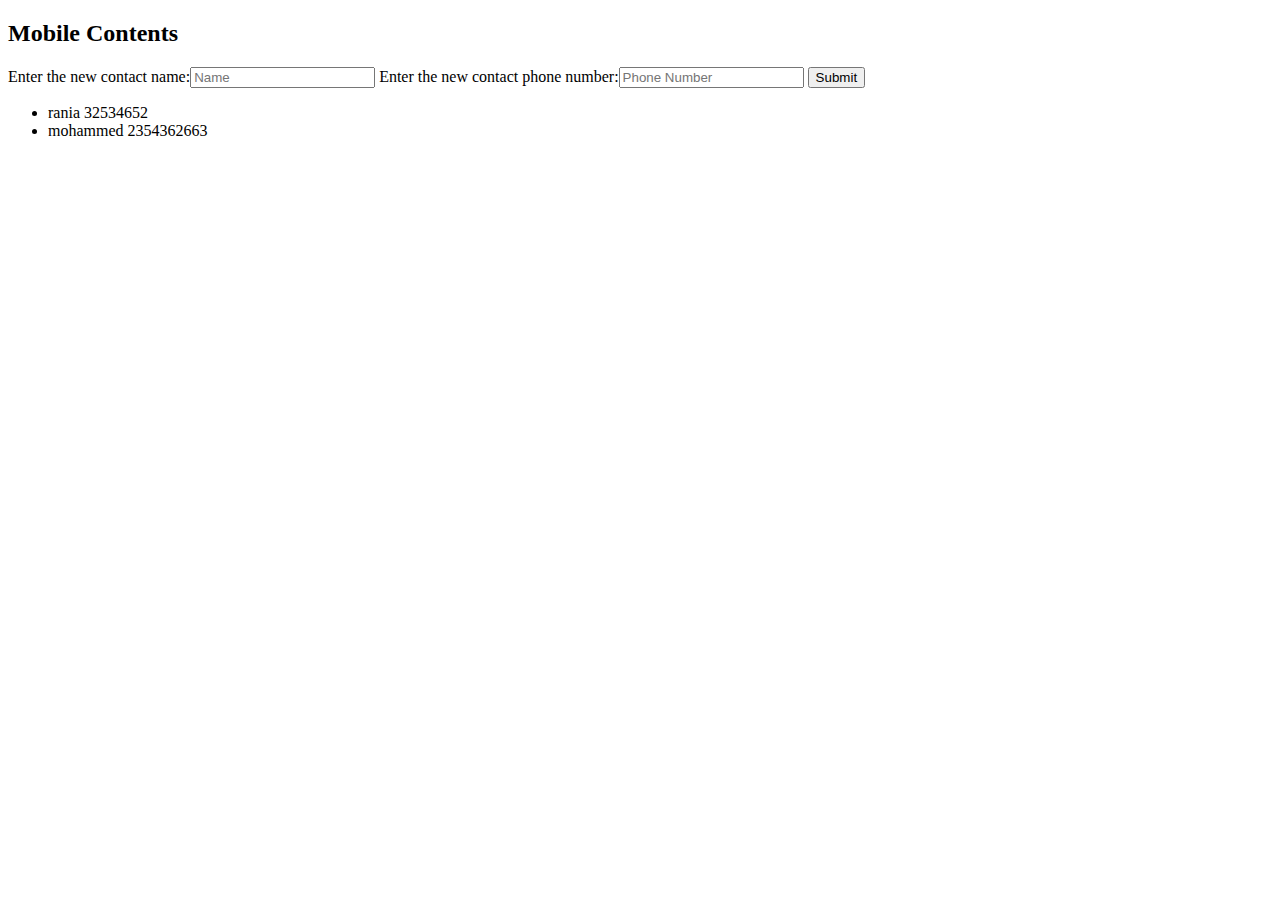
==== index.html @ 74fd1235 "started the project" ====
<!DOCTYPE html>
    <head>
        <title>Mobile Contacts</title>
    </head>
    <body>

        <h2 id="header">Mobile Contents</h2>
        <form onsubmit="addContact(event)" id="addContactForm">
            Enter the new contact name:<input id="addName" type="text" placeholder="Name" name="name" />
            Enter the new contact phone number:<input id="addPhone" type="number" placeholder="Phone Number" name="phone"/>
            <input type="submit" />
        </form>
        <div id="listContainer">
        <ul id="contactList">

        </ul>
        </div>
      
        <script src="myScript.js"></script>
    </body>
        
</html>
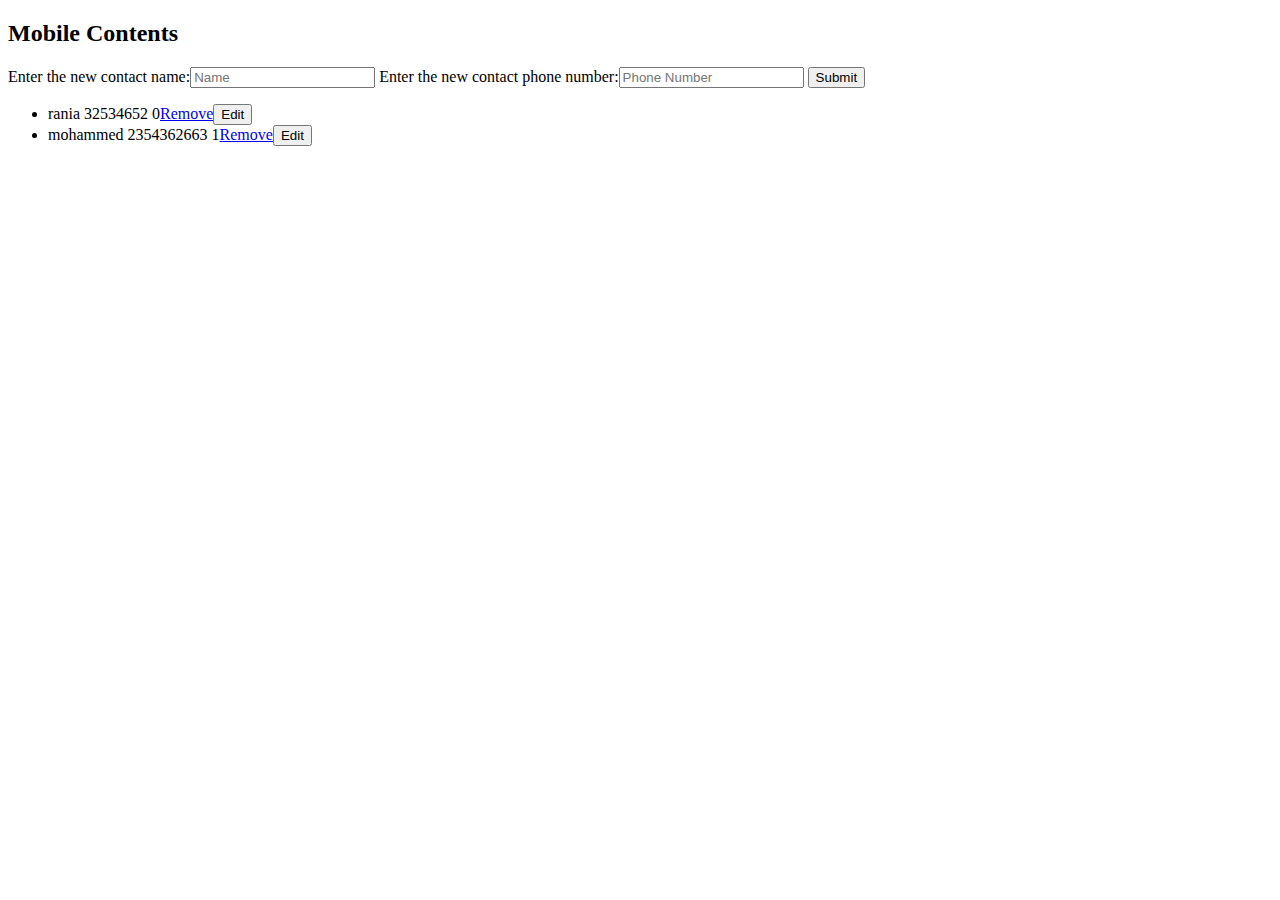
==== commit c2c10bf3: "working on edit function" ====
--- a/index.html
+++ b/index.html
@@ -15,6 +15,14 @@
 
         </ul>
         </div>
+        <div id="editBlock" style="display:none;">
+            <span id="closeEdit">X</span>
+            <form  id="editContactForm">
+                Enter the new contact name:<input id="addNewName" type="text" placeholder="Name" name="name" />
+                Enter the new contact phone number:<input id="addNewPhone" type="number" placeholder="Phone Number" name="phone"/>
+                <input type="submit" />
+            </form>
+        </div>
       
         <script src="myScript.js"></script>
     </body>
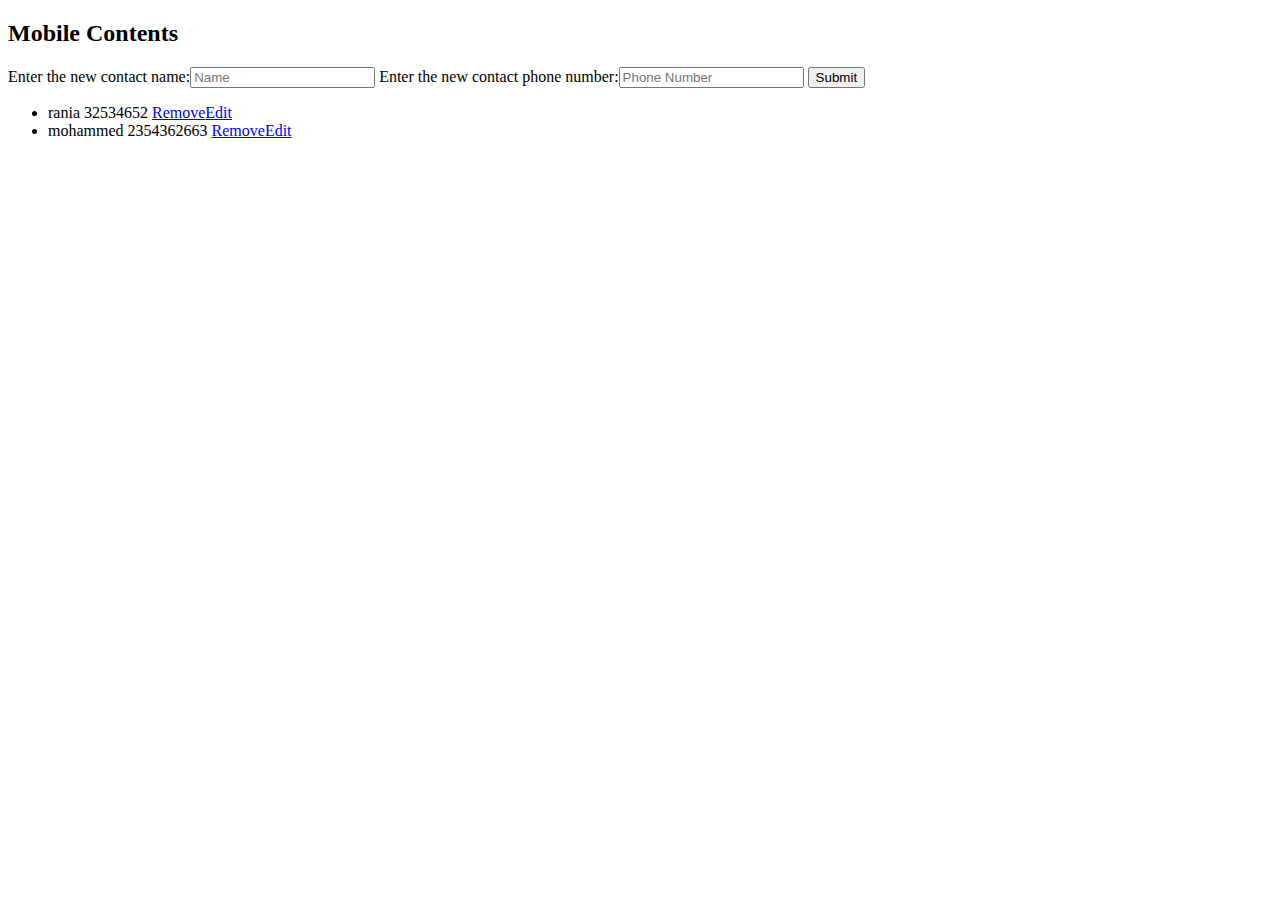
==== commit 8360ebf1: "changing whole edit function" ====
--- a/index.html
+++ b/index.html
@@ -17,7 +17,7 @@
         </div>
         <div id="editBlock" style="display:none;">
             <span id="closeEdit">X</span>
-            <form  id="editContactForm">
+            <form  onsubmit="editContactList(event)" id="editContactForm">
                 Enter the new contact name:<input id="addNewName" type="text" placeholder="Name" name="name" />
                 Enter the new contact phone number:<input id="addNewPhone" type="number" placeholder="Phone Number" name="phone"/>
                 <input type="submit" />
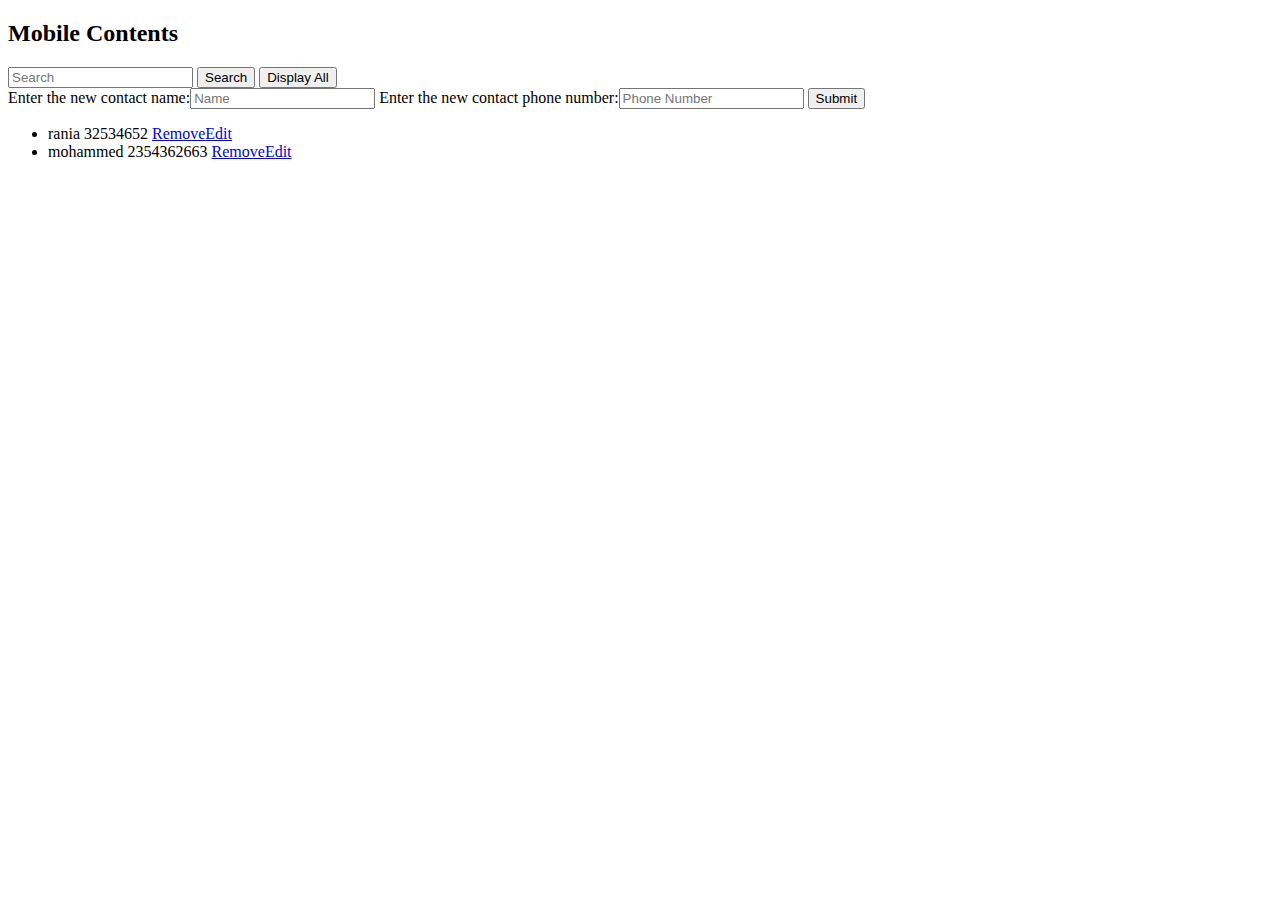
==== commit afce3836: "search function is added" ====
--- a/index.html
+++ b/index.html
@@ -5,6 +5,11 @@
     <body>
 
         <h2 id="header">Mobile Contents</h2>
+        
+            <input id="search" type="search" placeholder="Search" name="search">
+            <button type="submit" onclick="searchContactList(event)">Search</button>
+            <button type="submit" onclick="displayList(contacts)">Display All</button>
+        
         <form onsubmit="addContact(event)" id="addContactForm">
             Enter the new contact name:<input id="addName" type="text" placeholder="Name" name="name" />
             Enter the new contact phone number:<input id="addPhone" type="number" placeholder="Phone Number" name="phone"/>
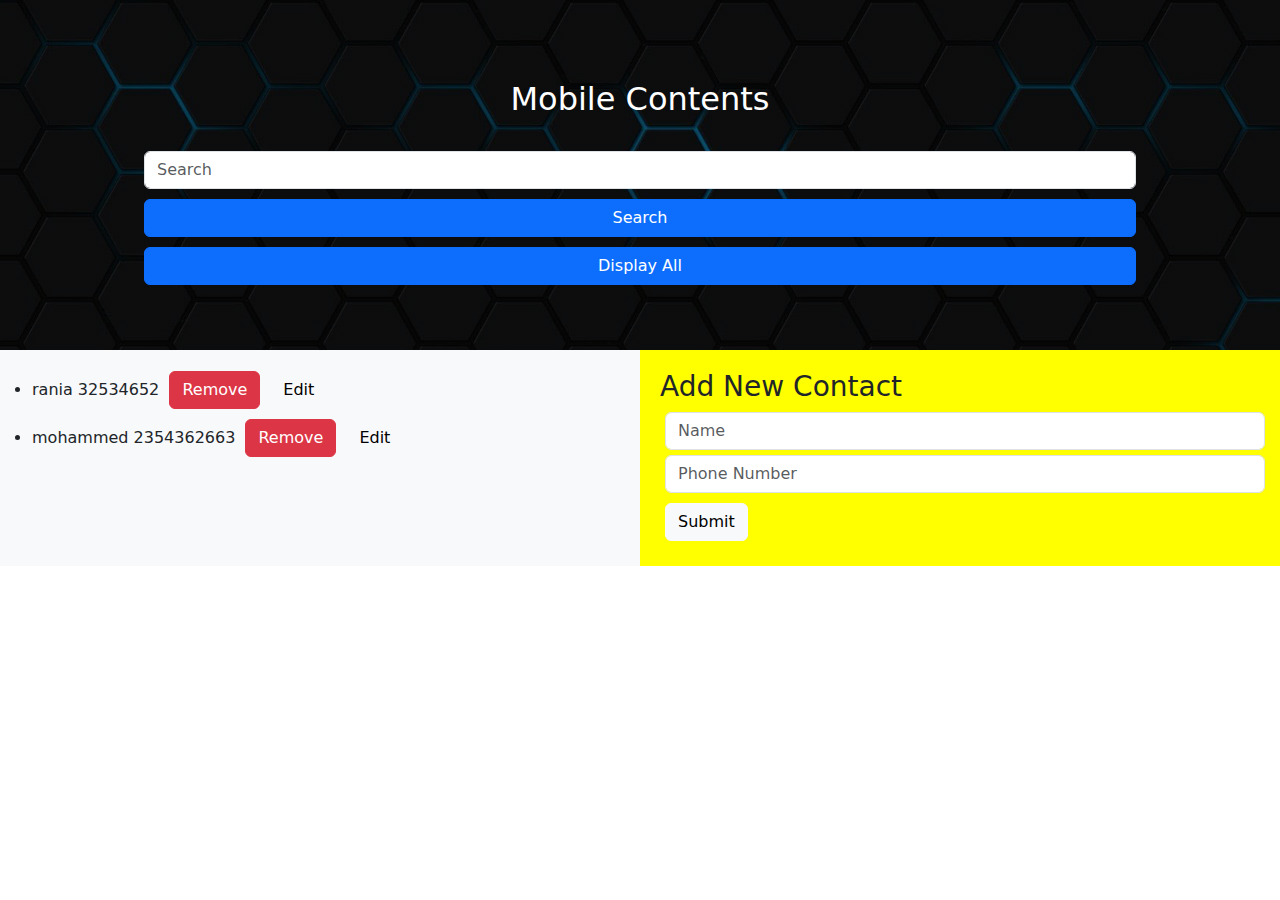
==== commit 10ef7c79: "added some styles" ====
--- a/index.html
+++ b/index.html
@@ -1,21 +1,32 @@
 <!DOCTYPE html>
     <head>
+        <meta name="viewport" content="width=device-width, initial-scale=1">
         <title>Mobile Contacts</title>
+        <link rel="stylesheet" href="style.css" >
+        <link href="https://cdn.jsdelivr.net/npm/bootstrap@5.1.3/dist/css/bootstrap.min.css" rel="stylesheet">
+        <script src="https://cdn.jsdelivr.net/npm/bootstrap@5.1.3/dist/js/bootstrap.bundle.min.js"></script>
     </head>
     <body>
+        <div class="container-fluid" >
 
-        <h2 id="header">Mobile Contents</h2>
+        <div id="header">
+            <h2 id="header" >Mobile Contents</h2>
         
-            <input id="search" type="search" placeholder="Search" name="search">
-            <button type="submit" onclick="searchContactList(event)">Search</button>
-            <button type="submit" onclick="displayList(contacts)">Display All</button>
+            <input class="form-control" id="search" type="search" placeholder="Search" name="search">
+            <button type="submit" class="btn btn-primary" onclick="searchContactList(event)">Search</button>
+            <button type="submit" class="btn btn-primary" onclick="displayList(contacts)">Display All</button>
         
+        </div>
+        <div id="AddContactContainer">
+        <h3>Add New Contact</h3>
         <form onsubmit="addContact(event)" id="addContactForm">
-            Enter the new contact name:<input id="addName" type="text" placeholder="Name" name="name" />
-            Enter the new contact phone number:<input id="addPhone" type="number" placeholder="Phone Number" name="phone"/>
-            <input type="submit" />
+            <input class="form-control" id="addName" type="text" placeholder="Name" name="name" />
+            <input class="form-control" id="addPhone" type="number" placeholder="Phone Number" name="phone"/>
+            <input type="submit" class="btn btn-light"/>
         </form>
+        </div>
         <div id="listContainer">
+            <p id="caption"></p>
         <ul id="contactList">
 
         </ul>
@@ -23,12 +34,12 @@
         <div id="editBlock" style="display:none;">
             <span id="closeEdit">X</span>
             <form  onsubmit="editContactList(event)" id="editContactForm">
-                Enter the new contact name:<input id="addNewName" type="text" placeholder="Name" name="name" />
-                Enter the new contact phone number:<input id="addNewPhone" type="number" placeholder="Phone Number" name="phone"/>
-                <input type="submit" />
+                Enter the new contact name:<input class="form-control" id="addNewName" type="text" placeholder="Name" name="name" />
+                Enter the new contact phone number:<input class="form-control" id="addNewPhone" type="number" placeholder="Phone Number" name="phone"/>
+                <input type="submit" class="btn btn-light"/>
             </form>
         </div>
-      
+      </div>
         <script src="myScript.js"></script>
     </body>
         
--- a/style.css
+++ b/style.css
@@ -0,0 +1,59 @@
+.container-fluid{
+    /* background-color: aqua; */
+    /* margin:0px; */
+    /* height:100%;
+    width: 100%; */
+    display:grid;
+    /* grid-gap: 15px; */
+    
+    grid-template-columns: 1fr 1fr;
+    grid-template-rows: 350px 1fr;
+    /* grid-template-areas: "header header header header header header header header"
+     "bottomLeft bottomLeft bottomLeft bottomLeft bottomRight bottomRight bottomRight bottomRight"; */
+    padding:0px !important;
+}
+#header{
+    grid-area: 1/1/2/3;
+    background-color: rgb(51, 50, 50);
+    background-image: linear-gradient(
+        rgba(0, 0, 0, 0.5), 
+        rgba(0, 0, 0, 0.5)
+      ), url("header.jpg") ;
+      color:white;
+    /* min-height: 500px; */
+  background-attachment: fixed;
+  background-position: center;
+  background-repeat: no-repeat;
+  background-size: cover;
+    display: flex;
+    flex-direction: column;
+    justify-content: center;
+    align-items: center;
+padding: 20px;
+width:100%;
+}
+#header :is(input,button){
+    width:80%;
+    
+}
+#AddContactContainer{
+    grid-area: 2/2/3/3;
+    background-color: yellow;
+    /* #dee2e6 */
+    padding:20px;
+}
+#listContainer{
+    grid-area: 2/1/3/2;
+    background-color: #f8f9fa;
+}
+#editBlock{
+    background-color: rosybrown;
+    padding:20px;
+}
+input , button,a{
+    margin:5px !important;
+}
+body{
+    padding:0px;
+    /* background-color:#444 !important; */
+}